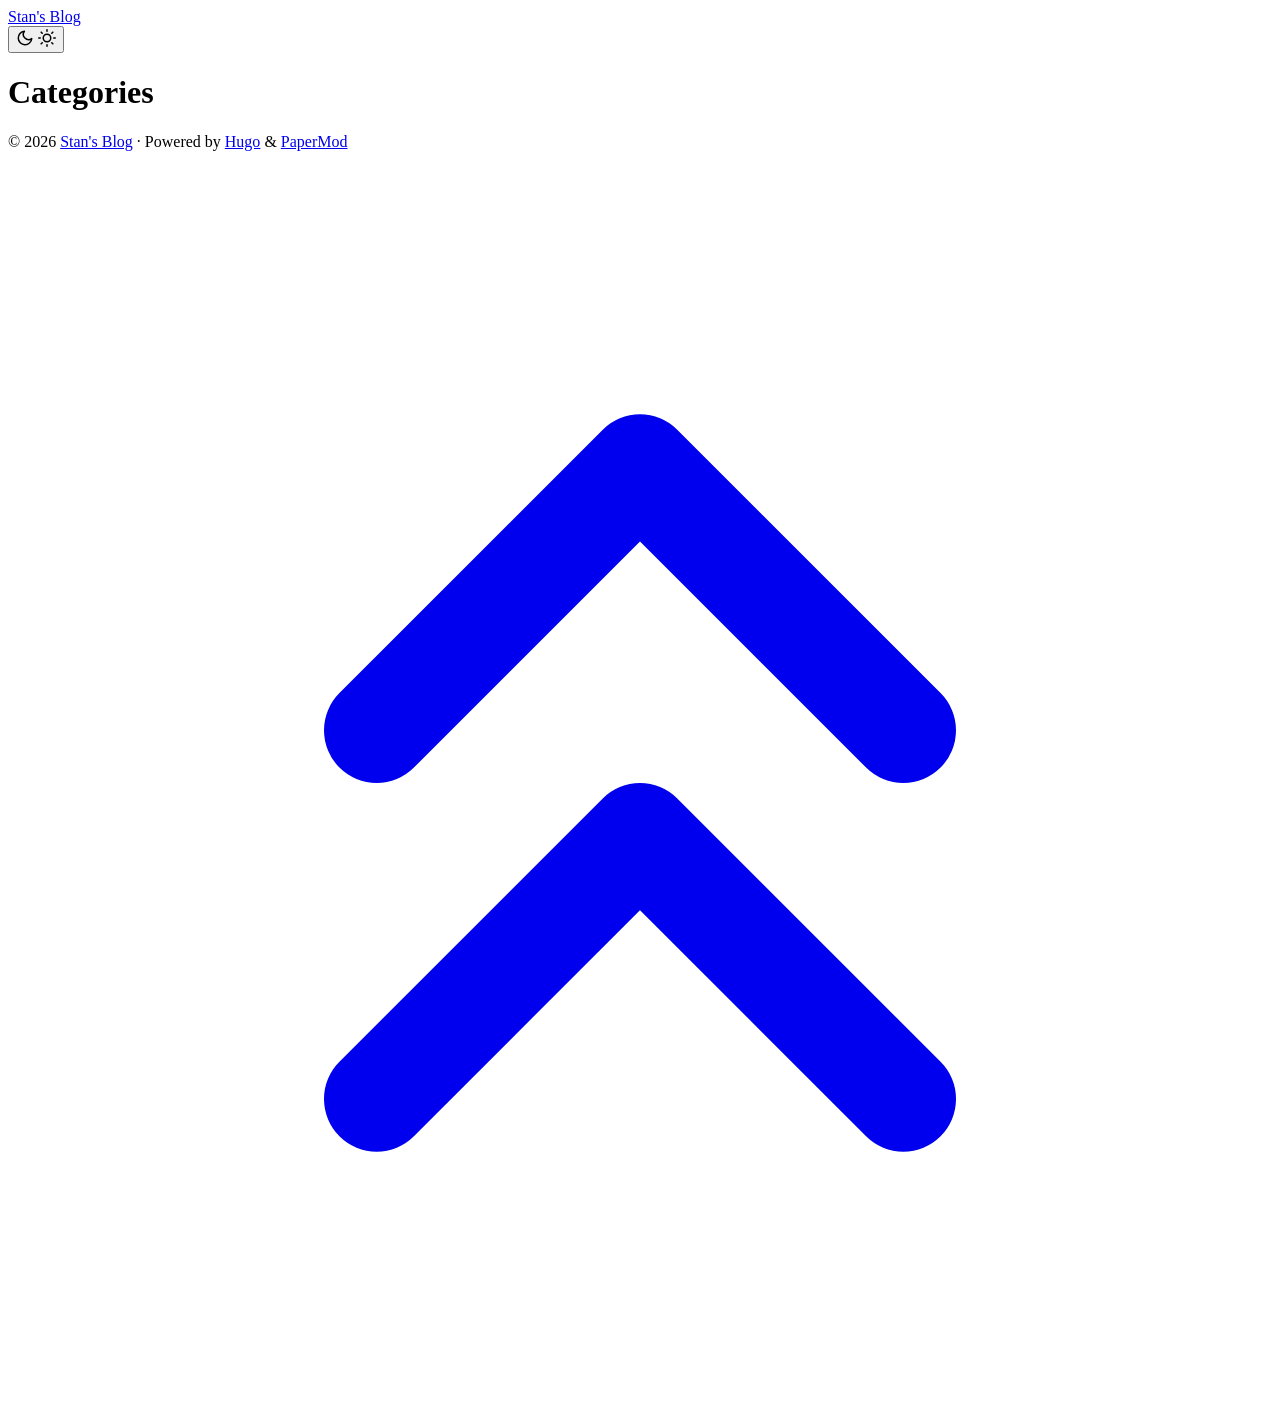
==== public/categories/index.html @ 8f344876 "blog搭建" ====
<!DOCTYPE html>
<html lang="en" dir="auto" data-theme="auto">

<head><script src="/livereload.js?mindelay=10&amp;v=2&amp;port=1313&amp;path=livereload" data-no-instant defer></script><meta charset="utf-8">
<meta http-equiv="X-UA-Compatible" content="IE=edge">
<meta name="viewport" content="width=device-width, initial-scale=1, shrink-to-fit=no">
<meta name="robots" content="noindex, nofollow">
<title>Categories | Stan&#39;s Blog</title>
<meta name="keywords" content="">
<meta name="description" content="">
<meta name="author" content="">
<link rel="canonical" href="http://localhost:1313/categories/">
<link crossorigin="anonymous" href="/assets/css/stylesheet.4b72e7725c68fccaac08b7b94b4bf3724ac8531837c6717dbd3e55b5a23b0117.css" integrity="sha256-S3Lnclxo/MqsCLe5S0vzckrIUxg3xnF9vT5VtaI7ARc=" rel="preload stylesheet" as="style">
<link rel="icon" href="http://localhost:1313/favicon.ico">
<link rel="icon" type="image/png" sizes="16x16" href="http://localhost:1313/favicon-16x16.png">
<link rel="icon" type="image/png" sizes="32x32" href="http://localhost:1313/favicon-32x32.png">
<link rel="apple-touch-icon" href="http://localhost:1313/apple-touch-icon.png">
<link rel="mask-icon" href="http://localhost:1313/safari-pinned-tab.svg">
<meta name="theme-color" content="#2e2e33">
<meta name="msapplication-TileColor" content="#2e2e33">
<link rel="alternate" type="application/rss+xml" href="http://localhost:1313/categories/index.xml" title="rss">
<link rel="alternate" hreflang="en" href="http://localhost:1313/categories/">
<noscript>
    <style>
        #theme-toggle,
        .top-link {
            display: none;
        }

    </style>
    <style>
        @media (prefers-color-scheme: dark) {
            :root {
                --theme: rgb(29, 30, 32);
                --entry: rgb(46, 46, 51);
                --primary: rgb(218, 218, 219);
                --secondary: rgb(155, 156, 157);
                --tertiary: rgb(65, 66, 68);
                --content: rgb(196, 196, 197);
                --code-block-bg: rgb(46, 46, 51);
                --code-bg: rgb(55, 56, 62);
                --border: rgb(51, 51, 51);
                color-scheme: dark;
            }

            .list {
                background: var(--theme);
            }

            .toc {
                background: var(--entry);
            }
        }

    </style>
</noscript>
<script>
    if (localStorage.getItem("pref-theme") === "dark") {
        document.querySelector("html").dataset.theme = 'dark';
    } else if (localStorage.getItem("pref-theme") === "light") {
       document.querySelector("html").dataset.theme = 'light';
    } else if (window.matchMedia('(prefers-color-scheme: dark)').matches) {
        document.querySelector("html").dataset.theme = 'dark';
    } else {
        document.querySelector("html").dataset.theme = 'light';
    }

</script>
</head>
<body class="list" id="top">
    <header class="header">
    <nav class="header-nav">
        <div class="logo">
            <a href="http://localhost:1313/" accesskey="h" title="Stan&#39;s Blog (Alt + H)">Stan&#39;s Blog</a>
            <div class="logo-switches">
                <button id="theme-toggle" class="theme-toggle" accesskey="t" title="(Alt + T)" aria-label="Toggle theme">
                    <svg class="moon" xmlns="http://www.w3.org/2000/svg" width="18" height="18" viewBox="0 0 24 24"
                        fill="none" stroke="currentColor" stroke-width="2" stroke-linecap="round"
                        stroke-linejoin="round">
                        <path d="M21 12.79A9 9 0 1 1 11.21 3 7 7 0 0 0 21 12.79z"></path>
                    </svg>
                    <svg class="sun" xmlns="http://www.w3.org/2000/svg" width="18" height="18" viewBox="0 0 24 24"
                        fill="none" stroke="currentColor" stroke-width="2" stroke-linecap="round"
                        stroke-linejoin="round">
                        <circle cx="12" cy="12" r="5"></circle>
                        <line x1="12" y1="1" x2="12" y2="3"></line>
                        <line x1="12" y1="21" x2="12" y2="23"></line>
                        <line x1="4.22" y1="4.22" x2="5.64" y2="5.64"></line>
                        <line x1="18.36" y1="18.36" x2="19.78" y2="19.78"></line>
                        <line x1="1" y1="12" x2="3" y2="12"></line>
                        <line x1="21" y1="12" x2="23" y2="12"></line>
                        <line x1="4.22" y1="19.78" x2="5.64" y2="18.36"></line>
                        <line x1="18.36" y1="5.64" x2="19.78" y2="4.22"></line>
                    </svg>
                </button>
            </div>
        </div>
        <ul id="menu" class="menu">
        </ul>
    </nav>
</header>
<main class="main">
<header class="page-header">
    <h1>Categories</h1>
</header>

<ul class="terms-tags">
</ul>
    </main>
    
<footer class="footer">
        <span>&copy; 2026 <a href="http://localhost:1313/">Stan&#39;s Blog</a></span> · 

    <span>
        Powered by
        <a href="https://gohugo.io/" rel="noopener noreferrer" target="_blank">Hugo</a> &
        <a href="https://github.com/adityatelange/hugo-PaperMod/" rel="noopener" target="_blank">PaperMod</a>
    </span>
</footer>
<a href="#top" id="top-link" class="top-link hidden" aria-label="go to top" title="Go to Top (Alt + G)" accesskey="g">
    <svg xmlns="http://www.w3.org/2000/svg" viewBox="0 0 24 24" fill="none" stroke="currentColor" stroke-width="2"
        stroke-linecap="round" stroke-linejoin="round" class="feather feather-chevrons-up">
        <polyline points="17 11 12 6 7 11"></polyline>
        <polyline points="17 18 12 13 7 18"></polyline>
    </svg>
</a>

<script>
    let menu = document.getElementById('menu');
    if (menu) {
        
        const scrollPosition = localStorage.getItem("menu-scroll-position");
        if (scrollPosition) {
            menu.scrollLeft = parseInt(scrollPosition, 10);
        }
        
        menu.onscroll = function () {
            localStorage.setItem("menu-scroll-position", menu.scrollLeft);
        }
    }

    document.querySelectorAll('a[href^="#"]').forEach(anchor => {
        anchor.addEventListener("click", function (e) {
            e.preventDefault();
            var id = this.getAttribute("href").substr(1);
            if (!window.matchMedia('(prefers-reduced-motion: reduce)').matches) {
                document.querySelector(`[id='${decodeURIComponent(id)}']`).scrollIntoView({
                    behavior: "smooth"
                });
            } else {
                document.querySelector(`[id='${decodeURIComponent(id)}']`).scrollIntoView();
            }
            if (id === "top") {
                history.replaceState(null, null, " ");
            } else {
                history.pushState(null, null, `#${id}`);
            }
        });
    });

</script>
<script>
    var toplink = document.getElementById("top-link");
    window.onscroll = function () {
        const scrollThreshold = window.innerHeight;
        if (document.body.scrollTop > scrollThreshold || document.documentElement.scrollTop > scrollThreshold) {
            toplink.classList.remove("hidden");
        } else {
            toplink.classList.add("hidden");
        }
    };

</script>
<script>
    document.getElementById("theme-toggle").addEventListener("click", () => {
        const html = document.querySelector("html");
        if (html.dataset.theme === "dark") {
            html.dataset.theme = 'light';
            localStorage.setItem("pref-theme", 'light');
        } else {
            html.dataset.theme = 'dark';
            localStorage.setItem("pref-theme", 'dark');
        }
    })

</script>
</body>

</html>
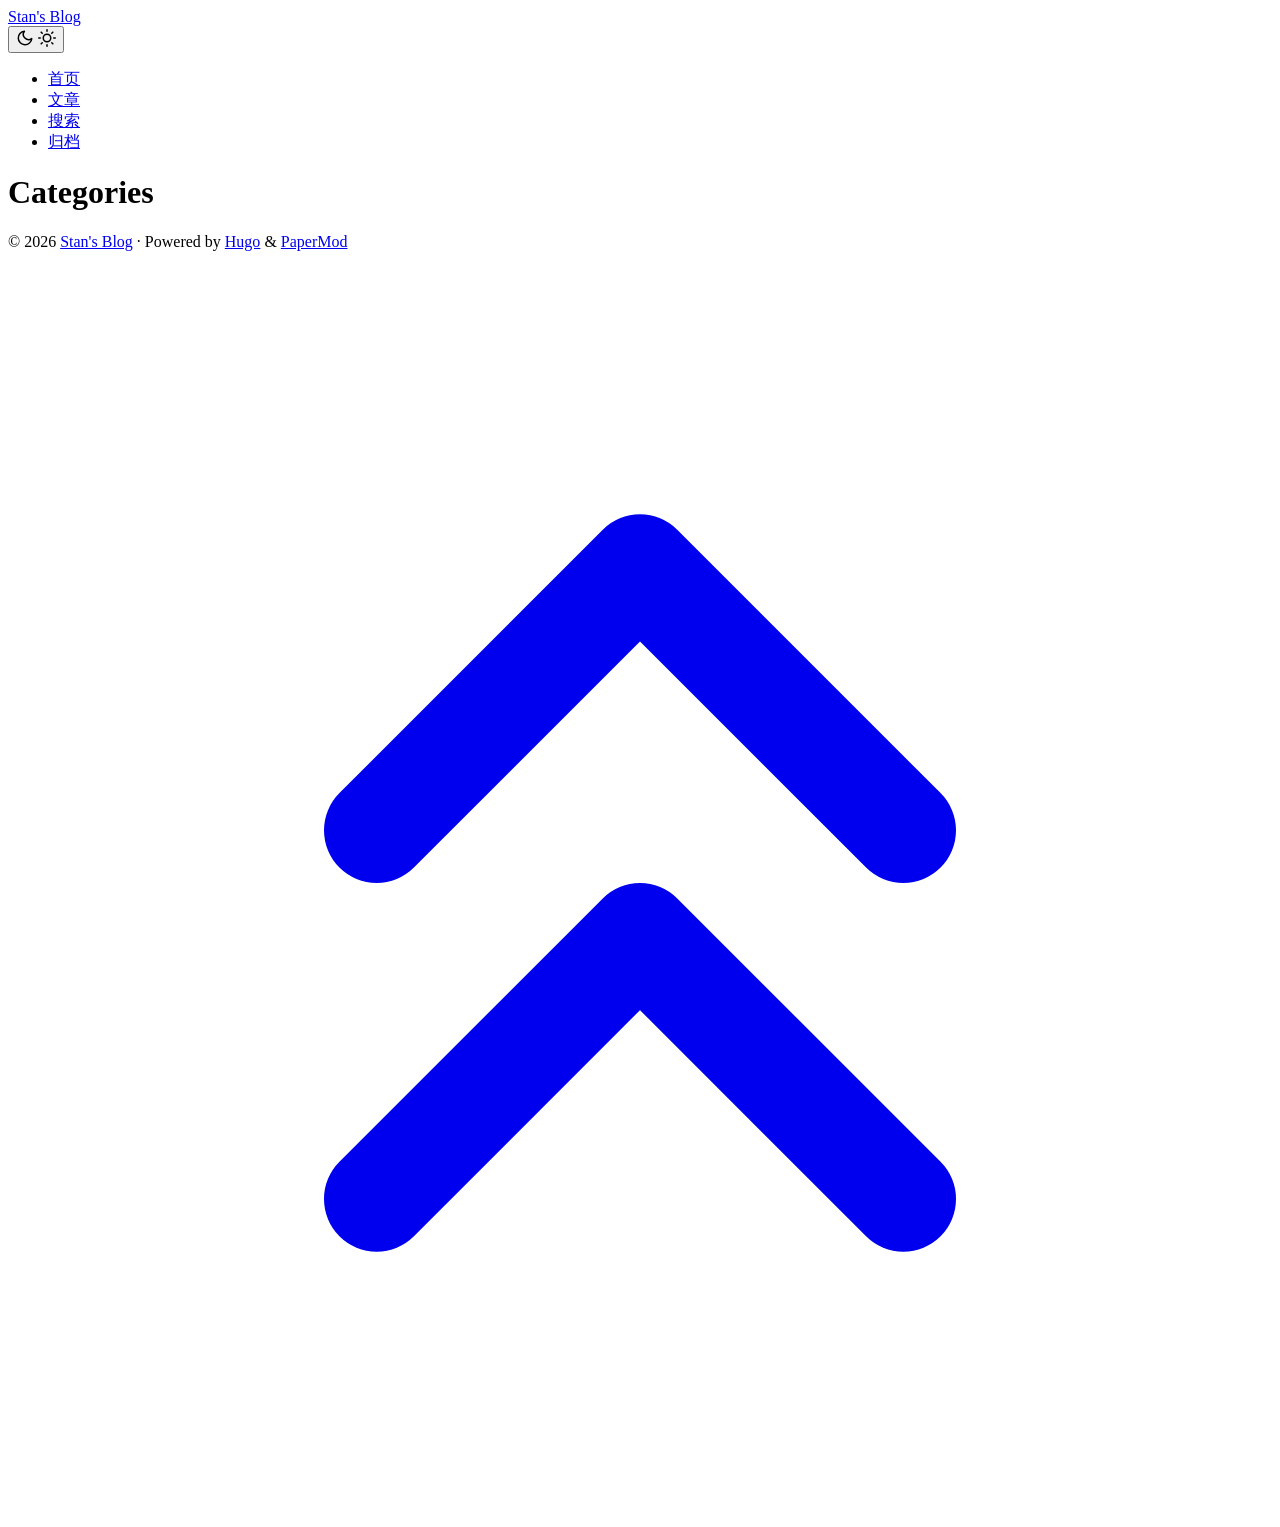
==== commit 7cc8d2bc: "美化" ====
--- a/public/categories/index.html
+++ b/public/categories/index.html
@@ -1,189 +1,7 @@
-<!DOCTYPE html>
-<html lang="en" dir="auto" data-theme="auto">
-
-<head><script src="/livereload.js?mindelay=10&amp;v=2&amp;port=1313&amp;path=livereload" data-no-instant defer></script><meta charset="utf-8">
-<meta http-equiv="X-UA-Compatible" content="IE=edge">
-<meta name="viewport" content="width=device-width, initial-scale=1, shrink-to-fit=no">
-<meta name="robots" content="noindex, nofollow">
-<title>Categories | Stan&#39;s Blog</title>
-<meta name="keywords" content="">
-<meta name="description" content="">
-<meta name="author" content="">
-<link rel="canonical" href="http://localhost:1313/categories/">
-<link crossorigin="anonymous" href="/assets/css/stylesheet.4b72e7725c68fccaac08b7b94b4bf3724ac8531837c6717dbd3e55b5a23b0117.css" integrity="sha256-S3Lnclxo/MqsCLe5S0vzckrIUxg3xnF9vT5VtaI7ARc=" rel="preload stylesheet" as="style">
-<link rel="icon" href="http://localhost:1313/favicon.ico">
-<link rel="icon" type="image/png" sizes="16x16" href="http://localhost:1313/favicon-16x16.png">
-<link rel="icon" type="image/png" sizes="32x32" href="http://localhost:1313/favicon-32x32.png">
-<link rel="apple-touch-icon" href="http://localhost:1313/apple-touch-icon.png">
-<link rel="mask-icon" href="http://localhost:1313/safari-pinned-tab.svg">
-<meta name="theme-color" content="#2e2e33">
-<meta name="msapplication-TileColor" content="#2e2e33">
-<link rel="alternate" type="application/rss+xml" href="http://localhost:1313/categories/index.xml" title="rss">
-<link rel="alternate" hreflang="en" href="http://localhost:1313/categories/">
-<noscript>
-    <style>
-        #theme-toggle,
-        .top-link {
-            display: none;
-        }
-
-    </style>
-    <style>
-        @media (prefers-color-scheme: dark) {
-            :root {
-                --theme: rgb(29, 30, 32);
-                --entry: rgb(46, 46, 51);
-                --primary: rgb(218, 218, 219);
-                --secondary: rgb(155, 156, 157);
-                --tertiary: rgb(65, 66, 68);
-                --content: rgb(196, 196, 197);
-                --code-block-bg: rgb(46, 46, 51);
-                --code-bg: rgb(55, 56, 62);
-                --border: rgb(51, 51, 51);
-                color-scheme: dark;
-            }
-
-            .list {
-                background: var(--theme);
-            }
-
-            .toc {
-                background: var(--entry);
-            }
-        }
-
-    </style>
-</noscript>
-<script>
-    if (localStorage.getItem("pref-theme") === "dark") {
-        document.querySelector("html").dataset.theme = 'dark';
-    } else if (localStorage.getItem("pref-theme") === "light") {
-       document.querySelector("html").dataset.theme = 'light';
-    } else if (window.matchMedia('(prefers-color-scheme: dark)').matches) {
-        document.querySelector("html").dataset.theme = 'dark';
-    } else {
-        document.querySelector("html").dataset.theme = 'light';
-    }
-
-</script>
-</head>
-<body class="list" id="top">
-    <header class="header">
-    <nav class="header-nav">
-        <div class="logo">
-            <a href="http://localhost:1313/" accesskey="h" title="Stan&#39;s Blog (Alt + H)">Stan&#39;s Blog</a>
-            <div class="logo-switches">
-                <button id="theme-toggle" class="theme-toggle" accesskey="t" title="(Alt + T)" aria-label="Toggle theme">
-                    <svg class="moon" xmlns="http://www.w3.org/2000/svg" width="18" height="18" viewBox="0 0 24 24"
-                        fill="none" stroke="currentColor" stroke-width="2" stroke-linecap="round"
-                        stroke-linejoin="round">
-                        <path d="M21 12.79A9 9 0 1 1 11.21 3 7 7 0 0 0 21 12.79z"></path>
-                    </svg>
-                    <svg class="sun" xmlns="http://www.w3.org/2000/svg" width="18" height="18" viewBox="0 0 24 24"
-                        fill="none" stroke="currentColor" stroke-width="2" stroke-linecap="round"
-                        stroke-linejoin="round">
-                        <circle cx="12" cy="12" r="5"></circle>
-                        <line x1="12" y1="1" x2="12" y2="3"></line>
-                        <line x1="12" y1="21" x2="12" y2="23"></line>
-                        <line x1="4.22" y1="4.22" x2="5.64" y2="5.64"></line>
-                        <line x1="18.36" y1="18.36" x2="19.78" y2="19.78"></line>
-                        <line x1="1" y1="12" x2="3" y2="12"></line>
-                        <line x1="21" y1="12" x2="23" y2="12"></line>
-                        <line x1="4.22" y1="19.78" x2="5.64" y2="18.36"></line>
-                        <line x1="18.36" y1="5.64" x2="19.78" y2="4.22"></line>
-                    </svg>
-                </button>
-            </div>
-        </div>
-        <ul id="menu" class="menu">
-        </ul>
-    </nav>
-</header>
-<main class="main">
-<header class="page-header">
-    <h1>Categories</h1>
-</header>
-
-<ul class="terms-tags">
-</ul>
-    </main>
-    
-<footer class="footer">
-        <span>&copy; 2026 <a href="http://localhost:1313/">Stan&#39;s Blog</a></span> · 
-
-    <span>
-        Powered by
-        <a href="https://gohugo.io/" rel="noopener noreferrer" target="_blank">Hugo</a> &
-        <a href="https://github.com/adityatelange/hugo-PaperMod/" rel="noopener" target="_blank">PaperMod</a>
-    </span>
-</footer>
-<a href="#top" id="top-link" class="top-link hidden" aria-label="go to top" title="Go to Top (Alt + G)" accesskey="g">
-    <svg xmlns="http://www.w3.org/2000/svg" viewBox="0 0 24 24" fill="none" stroke="currentColor" stroke-width="2"
-        stroke-linecap="round" stroke-linejoin="round" class="feather feather-chevrons-up">
-        <polyline points="17 11 12 6 7 11"></polyline>
-        <polyline points="17 18 12 13 7 18"></polyline>
-    </svg>
-</a>
-
-<script>
-    let menu = document.getElementById('menu');
-    if (menu) {
-        
-        const scrollPosition = localStorage.getItem("menu-scroll-position");
-        if (scrollPosition) {
-            menu.scrollLeft = parseInt(scrollPosition, 10);
-        }
-        
-        menu.onscroll = function () {
-            localStorage.setItem("menu-scroll-position", menu.scrollLeft);
-        }
-    }
-
-    document.querySelectorAll('a[href^="#"]').forEach(anchor => {
-        anchor.addEventListener("click", function (e) {
-            e.preventDefault();
-            var id = this.getAttribute("href").substr(1);
-            if (!window.matchMedia('(prefers-reduced-motion: reduce)').matches) {
-                document.querySelector(`[id='${decodeURIComponent(id)}']`).scrollIntoView({
-                    behavior: "smooth"
-                });
-            } else {
-                document.querySelector(`[id='${decodeURIComponent(id)}']`).scrollIntoView();
-            }
-            if (id === "top") {
-                history.replaceState(null, null, " ");
-            } else {
-                history.pushState(null, null, `#${id}`);
-            }
-        });
-    });
-
-</script>
-<script>
-    var toplink = document.getElementById("top-link");
-    window.onscroll = function () {
-        const scrollThreshold = window.innerHeight;
-        if (document.body.scrollTop > scrollThreshold || document.documentElement.scrollTop > scrollThreshold) {
-            toplink.classList.remove("hidden");
-        } else {
-            toplink.classList.add("hidden");
-        }
-    };
-
-</script>
-<script>
-    document.getElementById("theme-toggle").addEventListener("click", () => {
-        const html = document.querySelector("html");
-        if (html.dataset.theme === "dark") {
-            html.dataset.theme = 'light';
-            localStorage.setItem("pref-theme", 'light');
-        } else {
-            html.dataset.theme = 'dark';
-            localStorage.setItem("pref-theme", 'dark');
-        }
-    })
-
-</script>
-</body>
-
-</html>
+<!doctype html><html lang=en dir=auto data-theme=auto><head><meta charset=utf-8><meta http-equiv=X-UA-Compatible content="IE=edge"><meta name=viewport content="width=device-width,initial-scale=1,shrink-to-fit=no"><meta name=robots content="index, follow"><title>Categories | Stan's Blog</title><meta name=keywords content><meta name=description content="记录编程、算法和 Linux 学习"><meta name=author content="Stan"><link rel=canonical href=https://stan0930.github.io/categories/><link crossorigin=anonymous href=/assets/css/stylesheet.86e05ea815cd06224c855efd25d5a65e86f217fc28364432eac5efb717824e38.css integrity="sha256-huBeqBXNBiJMhV79JdWmXobyF/woNkQy6sXvtxeCTjg=" rel="preload stylesheet" as=style><link rel=icon href=https://stan0930.github.io/favicon.ico><link rel=icon type=image/png sizes=16x16 href=https://stan0930.github.io/favicon-16x16.png><link rel=icon type=image/png sizes=32x32 href=https://stan0930.github.io/favicon-32x32.png><link rel=apple-touch-icon href=https://stan0930.github.io/apple-touch-icon.png><link rel=mask-icon href=https://stan0930.github.io/safari-pinned-tab.svg><meta name=theme-color content="#2e2e33"><meta name=msapplication-TileColor content="#2e2e33"><link rel=alternate type=application/rss+xml href=https://stan0930.github.io/categories/index.xml title=rss><link rel=alternate hreflang=en href=https://stan0930.github.io/categories/><noscript><style>#theme-toggle,.top-link{display:none}</style><style>@media(prefers-color-scheme:dark){:root{--theme:rgb(29, 30, 32);--entry:rgb(46, 46, 51);--primary:rgb(218, 218, 219);--secondary:rgb(155, 156, 157);--tertiary:rgb(65, 66, 68);--content:rgb(196, 196, 197);--code-block-bg:rgb(46, 46, 51);--code-bg:rgb(55, 56, 62);--border:rgb(51, 51, 51);color-scheme:dark}.list{background:var(--theme)}.toc{background:var(--entry)}}</style></noscript><script>localStorage.getItem("pref-theme")==="dark"?document.querySelector("html").dataset.theme="dark":localStorage.getItem("pref-theme")==="light"?document.querySelector("html").dataset.theme="light":window.matchMedia("(prefers-color-scheme: dark)").matches?document.querySelector("html").dataset.theme="dark":document.querySelector("html").dataset.theme="light"</script><meta property="og:url" content="https://stan0930.github.io/categories/"><meta property="og:site_name" content="Stan's Blog"><meta property="og:title" content="Categories"><meta property="og:description" content="记录编程、算法和 Linux 学习"><meta property="og:locale" content="zh_cn"><meta property="og:type" content="website"><meta name=twitter:card content="summary"><meta name=twitter:title content="Categories"><meta name=twitter:description content="记录编程、算法和 Linux 学习"></head><body class=list id=top><header class=header><nav class=header-nav><div class=logo><a href=https://stan0930.github.io/ accesskey=h title="Stan's Blog (Alt + H)">Stan's Blog</a><div class=logo-switches><button id=theme-toggle class=theme-toggle accesskey=t title="(Alt + T)" aria-label="Toggle theme">
+<svg class="moon" width="18" height="18" viewBox="0 0 24 24" fill="none" stroke="currentColor" stroke-width="2" stroke-linecap="round" stroke-linejoin="round"><path d="M21 12.79A9 9 0 1111.21 3 7 7 0 0021 12.79z"/></svg>
+<svg class="sun" width="18" height="18" viewBox="0 0 24 24" fill="none" stroke="currentColor" stroke-width="2" stroke-linecap="round" stroke-linejoin="round"><circle cx="12" cy="12" r="5"/><line x1="12" y1="1" x2="12" y2="3"/><line x1="12" y1="21" x2="12" y2="23"/><line x1="4.22" y1="4.22" x2="5.64" y2="5.64"/><line x1="18.36" y1="18.36" x2="19.78" y2="19.78"/><line x1="1" y1="12" x2="3" y2="12"/><line x1="21" y1="12" x2="23" y2="12"/><line x1="4.22" y1="19.78" x2="5.64" y2="18.36"/><line x1="18.36" y1="5.64" x2="19.78" y2="4.22"/></svg></button></div></div><ul id=menu class=menu><li><a href=https://stan0930.github.io/ title=首页><span>首页</span></a></li><li><a href=https://stan0930.github.io/posts/ title=文章><span>文章</span></a></li><li><a href=https://stan0930.github.io/search/ title="搜索 (Alt + /)" accesskey=/><span>搜索</span></a></li><li><a href=https://stan0930.github.io/archives/ title=归档><span>归档</span></a></li></ul></nav></header><main class=main><header class=page-header><h1>Categories</h1></header><ul class=terms-tags></ul></main><footer class=footer><span>&copy; 2026 <a href=https://stan0930.github.io/>Stan's Blog</a></span> ·
+<span>Powered by
+<a href=https://gohugo.io/ rel="noopener noreferrer" target=_blank>Hugo</a> &
+<a href=https://github.com/adityatelange/hugo-PaperMod/ rel=noopener target=_blank>PaperMod</a></span></footer><a href=#top id=top-link class="top-link hidden" aria-label="go to top" title="Go to Top (Alt + G)" accesskey=g><svg viewBox="0 0 24 24" fill="none" stroke="currentColor" stroke-width="2" stroke-linecap="round" stroke-linejoin="round" class="feather feather-chevrons-up"><polyline points="17 11 12 6 7 11"/><polyline points="17 18 12 13 7 18"/></svg>
+</a><script>let menu=document.getElementById("menu");if(menu){const e=localStorage.getItem("menu-scroll-position");e&&(menu.scrollLeft=parseInt(e,10)),menu.onscroll=function(){localStorage.setItem("menu-scroll-position",menu.scrollLeft)}}document.querySelectorAll('a[href^="#"]').forEach(e=>{e.addEventListener("click",function(e){e.preventDefault();var t=this.getAttribute("href").substr(1);window.matchMedia("(prefers-reduced-motion: reduce)").matches?document.querySelector(`[id='${decodeURIComponent(t)}']`).scrollIntoView():document.querySelector(`[id='${decodeURIComponent(t)}']`).scrollIntoView({behavior:"smooth"}),t==="top"?history.replaceState(null,null," "):history.pushState(null,null,`#${t}`)})})</script><script>var toplink=document.getElementById("top-link");window.onscroll=function(){const e=window.innerHeight;document.body.scrollTop>e||document.documentElement.scrollTop>e?toplink.classList.remove("hidden"):toplink.classList.add("hidden")}</script><script>document.getElementById("theme-toggle").addEventListener("click",()=>{const e=document.querySelector("html");e.dataset.theme==="dark"?(e.dataset.theme="light",localStorage.setItem("pref-theme","light")):(e.dataset.theme="dark",localStorage.setItem("pref-theme","dark"))})</script></body></html>
